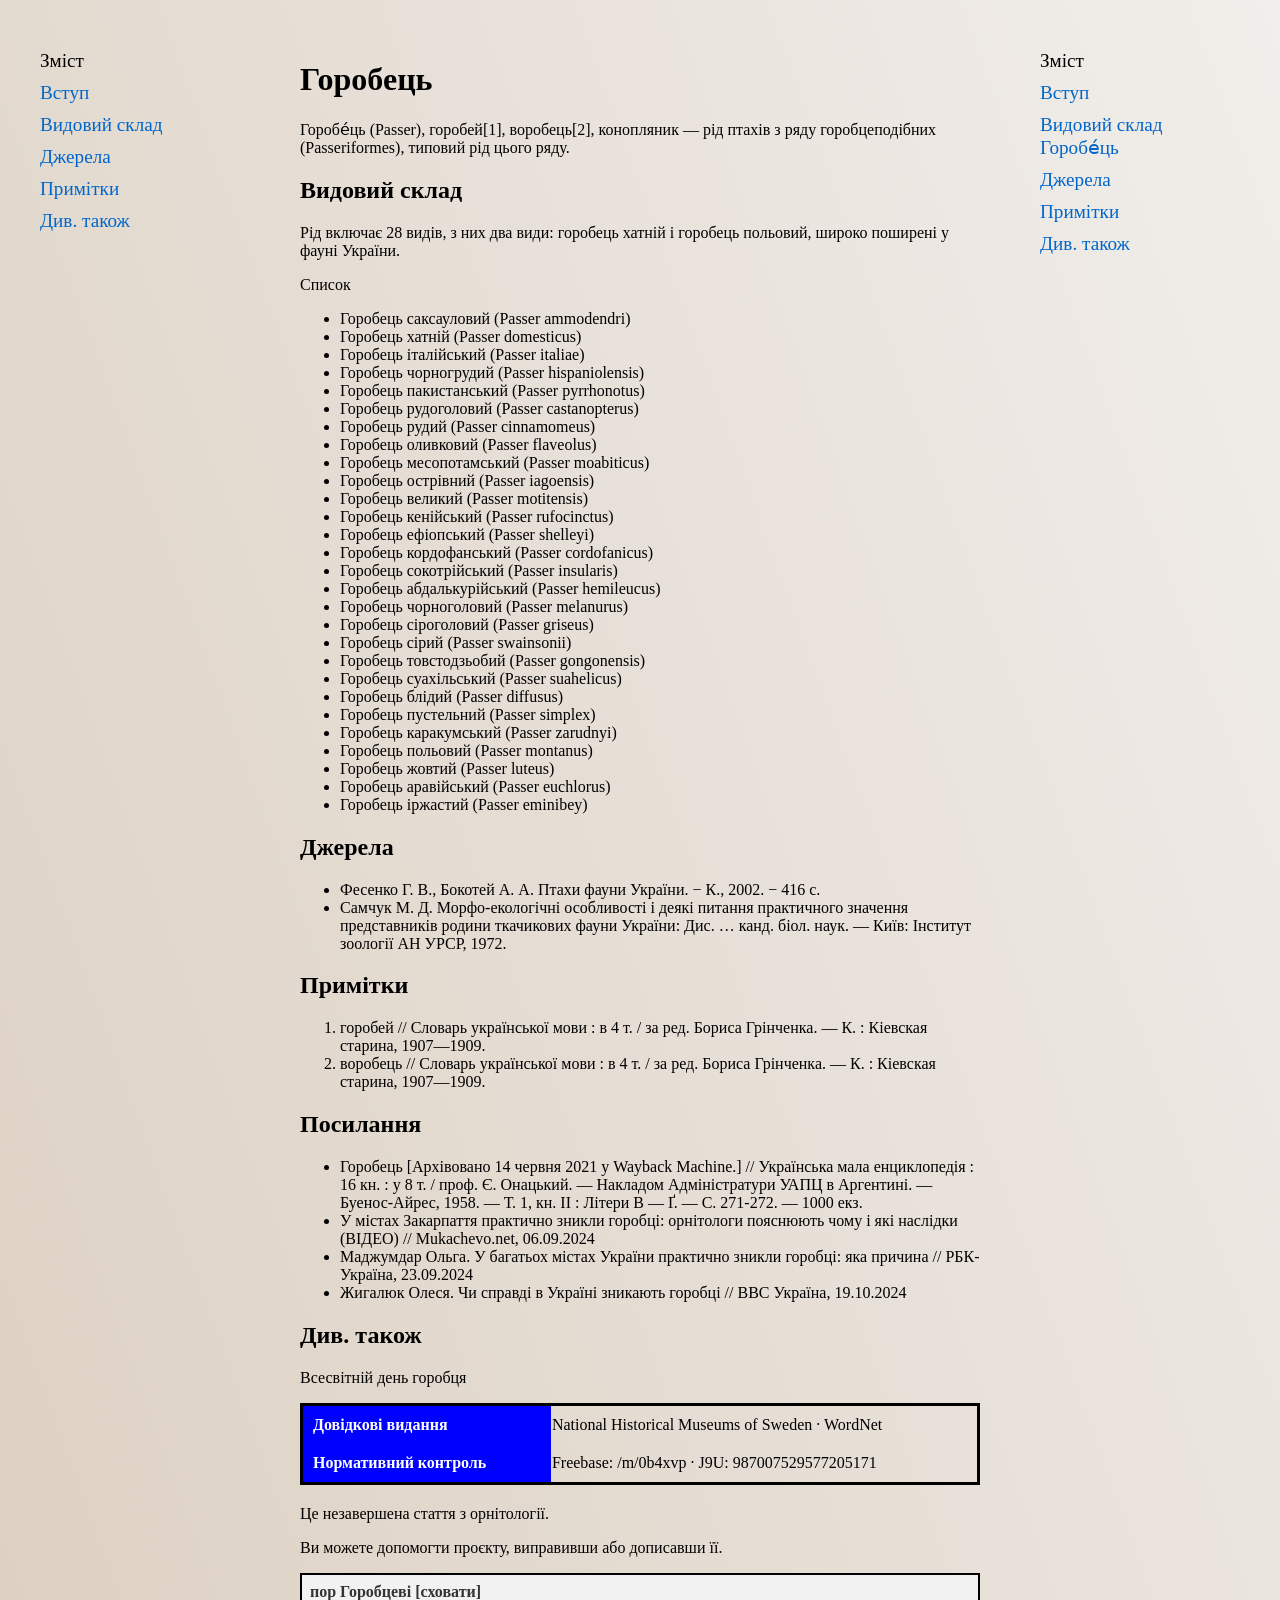
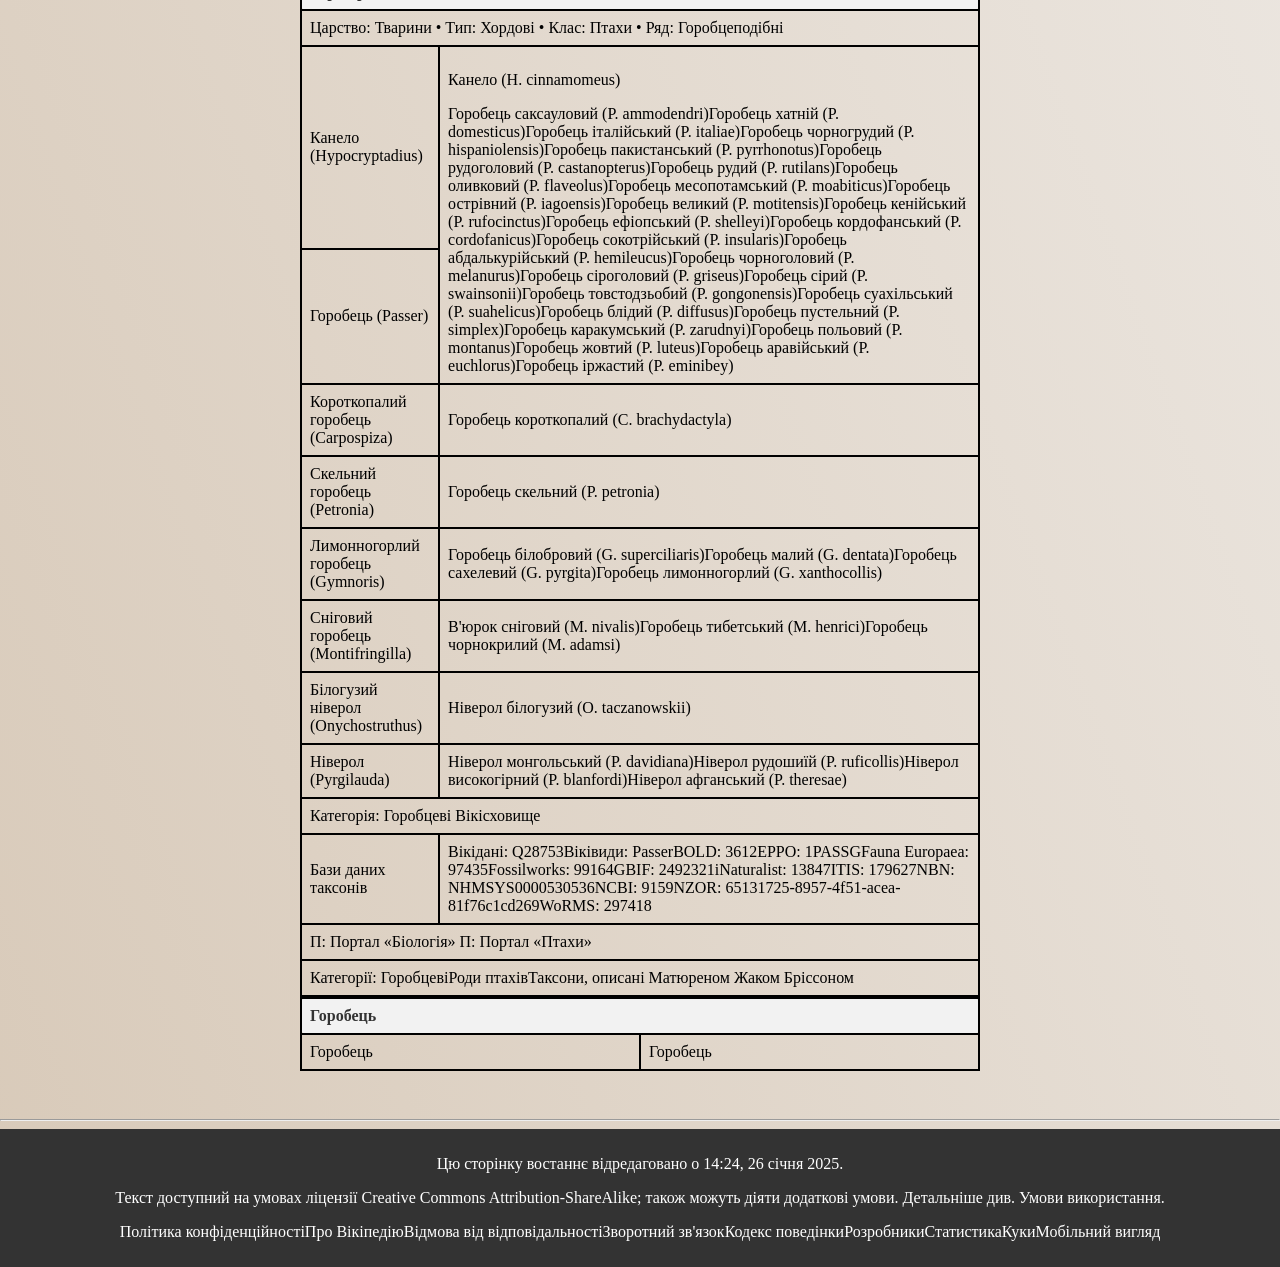
==== main.html/index.html @ 5063ce3a "first commit" ====
<!DOCTYPE html>
<html lang="en" dir="ltr">
  <head>
    <meta charset="utf-8">
    <link href="https://fonts.googleapis.com/css2?family=Roboto:wght@400;700&display=swap" rel="stylesheet">
    <link rel="stylesheet" href="main.css">
    <title></title>
  </head>
  <body>
    <header>
      <div class="bird-container bird-container-one">
        <div class="bird bird-one"></div>
     </div>        
     <div class="bird-container bird-container-two">
       <div class="bird bird-two"></div>
     </div>  
      <div class="bird-container bird-container-three">
        <div class="bird bird-three"></div>
      </div> 
      <div class="bird-container bird-container-four">
        <div class="bird bird-four"></div>
      </div>
    </header>
    <div class="korobka">
    <div class="leftPanel">
      <p>Зміст</p>
      <p><a href="#Introduction">Вступ</a></p>
      <p><a href="#Species composition">Видовий склад</a></p>
      <p><a href="#Source">Джерела</a></p>
      <p><a href="#Notes">Примітки</a></p>
      <p><a href="#See also">Див. також</a></p>
   </div>
   <div>
   <main id="Introduction">
    <h1>Горобець</h1>
    <p>Горобе́ць (Passer), горобей[1], воробець[2], конопляник — рід птахів
      з ряду горобцеподібних (Passeriformes), типовий рід цього ряду.</p>
    <h2 id="Species composition">Видовий склад</h2>
    <p>Рід включає 28 видів, з них два види: горобець хатній і горобець
      польовий, широко поширені у фауні України.</p>
      <p>Список</p>
      <ul>
        <li>Горобець саксауловий (Passer ammodendri)</li>
        <li>Горобець хатній (Passer domesticus)</li>
        <li>Горобець італійський (Passer italiae)</li>
        <li>Горобець чорногрудий (Passer hispaniolensis)</li>
        <li>Горобець пакистанський (Passer pyrrhonotus)</li>
        <li>Горобець рудоголовий (Passer castanopterus)</li>
        <li>Горобець рудий (Passer cinnamomeus)</li>
        <li>Горобець оливковий (Passer flaveolus)</li>
        <li>Горобець месопотамський (Passer moabiticus)</li>
        <li>Горобець острівний (Passer iagoensis)</li>
        <li>Горобець великий (Passer motitensis)</li>
        <li>Горобець кенійський (Passer rufocinctus)</li>
        <li>Горобець ефіопський (Passer shelleyi)</li>
        <li>Горобець кордофанський (Passer cordofanicus)</li>
        <li>Горобець сокотрійський (Passer insularis)</li>
        <li>Горобець абдалькурійський (Passer hemileucus)</li>
        <li>Горобець чорноголовий (Passer melanurus)</li>
        <li>Горобець сіроголовий (Passer griseus)</li>
        <li>Горобець сірий (Passer swainsonii)</li>
        <li>Горобець товстодзьобий (Passer gongonensis)</li>
        <li>Горобець суахільський (Passer suahelicus)</li>
        <li>Горобець блідий (Passer diffusus)</li>
        <li>Горобець пустельний (Passer simplex)</li>
        <li>Горобець каракумський (Passer zarudnyi)</li>
        <li>Горобець польовий (Passer montanus)</li>
        <li>Горобець жовтий (Passer luteus)</li>
        <li>Горобець аравійський (Passer euchlorus)</li>
        <li>Горобець іржастий (Passer eminibey)</li>
      </ul>
    <h2 id="Source">Джерела</h2>
    <ul>
      <li>Фесенко Г. В., Бокотей А. А. Птахи фауни України. − К., 2002. − 416 с.</li>
      <li>Самчук М. Д. Морфо-екологічні особливості і деякі питання практичного значення
         представників родини ткачикових фауни України: Дис. … канд. біол. наук. — Київ: Інститут зоології АН УРСР, 1972.</li>
    </ul>
    <h2 id="Notes">Примітки</h2>
    <ol>
      <li> горобей // Словарь української мови : в 4 т. / за ред. Бориса Грінченка. — К. : Кіевская старина, 1907—1909.</li>
      <li> воробець // Словарь української мови : в 4 т. / за ред. Бориса Грінченка. — К. : Кіевская старина, 1907—1909.</li>
    </ol>
    <h2>Посилання</h2>
    <ul>
      <li>Горобець [Архівовано 14 червня 2021 у Wayback Machine.] // Українська мала енциклопедія : 16 кн. : у 8 т. / проф. Є. Онацький. — Накладом Адміністратури УАПЦ в Аргентині. — Буенос-Айрес,
        1958. — Т. 1, кн. II : Літери В — Ґ. — С. 271-272. — 1000 екз.</li>
      <li>У містах Закарпаття практично зникли горобці: орнітологи пояснюють чому і які наслідки (ВІДЕО) // Mukachevo.net, 06.09.2024</li>
      <li>Маджумдар Ольга. У багатьох містах України практично зникли горобці: яка причина // РБК-Україна, 23.09.2024</li>
      <li>Жигалюк Олеся. Чи справді в Україні зникають горобці // ВВС Україна, 19.10.2024</li>
    </ul>
    <h2 id="See also">Див. також</h2>
    <p>Всесвітній день горобця</p>
    <table class="sources">
      <tr>
        <th>Довідкові видання</th>
        <td>National Historical Museums of Sweden · WordNet</td>
      </tr>
      <tr>
        <th>Нормативний контроль</th>
        <td>Freebase: /m/0b4xvp · J9U: 987007529577205171</td>
      </tr>
    </table>
    <p>Це незавершена стаття з орнітології.</p>
    <p>Ви можете допомогти проєкту, виправивши або дописавши її.</p>
    <table class="sparowTable">
      <tr>
        <th colspan="2">пор Горобцеві [сховати]</th>
      </tr>
      <tr>
        <td colspan="2">Царство: Тварини  • Тип: Хордові  • Клас: Птахи  • Ряд: Горобцеподібні</td>
      </tr>
      <tr>
        <td>Канело (Hypocryptadius)</td>
        <td rowspan="2">
          <p>Канело (H. cinnamomeus)</p>
          Горобець саксауловий (P. ammodendri)Горобець хатній (P. domesticus)Горобець італійський (P. italiae)Горобець чорногрудий (P. hispaniolensis)Горобець пакистанський (P. pyrrhonotus)Горобець рудоголовий (P. castanopterus)Горобець рудий (P. rutilans)Горобець оливковий (P. flaveolus)Горобець месопотамський (P. moabiticus)Горобець острівний (P. iagoensis)Горобець великий (P. motitensis)Горобець кенійський (P. rufocinctus)Горобець ефіопський (P. shelleyi)Горобець кордофанський (P. cordofanicus)Горобець сокотрійський (P. insularis)Горобець абдалькурійський (P. hemileucus)Горобець чорноголовий (P. melanurus)Горобець сіроголовий (P. griseus)Горобець сірий (P. swainsonii)Горобець товстодзьобий (P. gongonensis)Горобець суахільський (P. suahelicus)Горобець блідий (P. diffusus)Горобець пустельний (P. simplex)Горобець каракумський (P. zarudnyi)Горобець польовий (P. montanus)Горобець жовтий (P. luteus)Горобець аравійський (P. euchlorus)Горобець іржастий (P. eminibey)</td>
      </tr>
      <tr>
        <td>Горобець (Passer)</td>
      </tr>
      <tr>
        <td>Короткопалий горобець (Carpospiza)</td>
        <td>Горобець короткопалий (C. brachydactyla)</td>
      </tr>
      <tr>
        <td>Скельний горобець (Petronia)</td>
        <td>Горобець скельний (P. petronia)</td>
      </tr>
      <tr>
        <td>Лимонногорлий горобець (Gymnoris)</td>
        <td>Горобець білобровий (G. superciliaris)Горобець малий (G. dentata)Горобець сахелевий (G. pyrgita)Горобець лимонногорлий (G. xanthocollis)</td>
      </tr>
      <tr>
        <td>Сніговий горобець (Montifringilla)</td>
        <td>В'юрок сніговий (M. nivalis)Горобець тибетський (M. henrici)Горобець чорнокрилий (M. adamsi)</td>
      </tr>
      <tr>
        <td>Білогузий ніверол (Onychostruthus)</td>
        <td>Ніверол білогузий (O. taczanowskii)</td>
      </tr>
      <tr>
        <td>Ніверол (Pyrgilauda)</td>
        <td>Ніверол монгольський (P. davidiana)Ніверол рудошиїй (P. ruficollis)Ніверол високогірний (P. blanfordi)Ніверол афганський (P. theresae)</td>
      </tr>
      <tr>
        <td colspan="2">Категорія: Горобцеві      Вікісховище</td>
      </tr>
      <tr>
        <td>Бази даних таксонів</td>
        <td>Вікідані: Q28753Віківиди: PasserBOLD: 3612EPPO: 1PASSGFauna Europaea: 97435Fossilworks: 99164GBIF: 2492321iNaturalist: 13847ITIS: 179627NBN: NHMSYS0000530536NCBI: 9159NZOR: 65131725-8957-4f51-acea-81f76c1cd269WoRMS: 297418</td>
      </tr>
      <tr>
        <td colspan="2">П:  Портал «Біологія» П:  Портал «Птахи»</td>
      </tr>
      <tr>
        <td colspan="2">Категорії: ГоробцевіРоди птахівТаксони, описані Матюреном Жаком Бріссоном</td>
      </tr>
    </table>
    <article>
      <table class="secondTable">
        <tr>
          <th colspan="2">Горобець</th>
        </tr>
        <tr>
          <td>Горобець</td>
          <td>Горобець</td>
        </tr>
      </table>
    </article>
  </div>
  <div class="rightPanel">
    <p>Зміст</p>
    <p><a href="#Introduction">Вступ</a></p>
    <p><a href="#Species composition">Видовий склад Горобе́ць</a></p>
    <p><a href="#Source">Джерела</a></p>
    <p><a href="#Notes">Примітки</a></p>
    <p><a href="#See also">Див. також</a></p>
 </div>
  </main>
</div>
     <hr>
    <footer>
      <p>Цю сторінку востаннє відредаговано о 14:24, 26 січня 2025.</p>
      <p>Текст доступний на умовах ліцензії Creative Commons Attribution-ShareAlike; також можуть діяти додаткові умови. Детальніше див. Умови використання.</p>
      <p>Політика конфіденційностіПро ВікіпедіюВідмова від відповідальностіЗворотний зв'язокКодекс поведінкиРозробникиСтатистикаКукиМобільний вигляд</p>
    </footer>
  </body>
</html>
---- main.html/main.css ----
/* ========================
   Глобальні стилі
   ======================== */
body {
  background: linear-gradient(70deg, rgba(158, 122, 80, 0.4), rgba(183, 169, 154, 0.2)); /* Градієнт для фону */
  font-family: "Pacifico", cursive;
  font-weight: 400;
  font-style: normal;
  margin: 0; /* Вимикаємо стандартні відступи */
  padding: 0;
}

/* ========================
   Стилі для заголовка
   ======================== */
header {




  color: white;
}

/* ========================
   Стилі для основного контенту
   ======================== */
main {
  padding: 20px;
}

/* ========================
   Стилі для футера
   ======================== */
footer {
  padding: 10px;
  text-align: center;
  background-color: #333;
  color: white;
}

/* ========================
   Стилі для контейнера .korobka
   ======================== */
.korobka {
  display: grid;
  grid-template-columns: 1fr 3fr 1fr; /* Ліва, основна, права панелі */
  gap: 20px;
  padding: 20px;
}

/* ========================
   Стилі для панелей: лівої та правої
   ======================== */
.leftPanel, .rightPanel {
  background-color: lightblue; /* Легкий блакитний фон для панелей */
  padding: 20px;
  border-radius: 10px; /* Округлені кути */
}

.leftPanel {
  background: inherit;
}

.rightPanel {
  background: inherit;
}

.leftPanel p, .rightPanel p {
  margin: 10px 0;
  font-size: 1.2em;
}

/* ========================
   Стилі для таблиць
   ======================== */
.sources, .sparowTable, .secondTable {
  width: 100%;
  border-collapse: collapse; /* Забезпечує, щоб межі таблиці не перекривались */
}

.sources {
  border: 3px solid black;
  border-radius: 5px;
  margin-bottom: 20px;
}

.sources th {
  background-color: blue;
  color: white;
  padding: 10px;
  text-align: left;
}

.sparowTable th, .sparowTable td, .secondTable th, .secondTable td {
  border: 2px solid black;
  border-radius: 5px;
  padding: 8px;
  text-align: left;
}

.sparowTable th, .secondTable th {
  background-color: #f2f2f2;
  color: #333;
}

.sparowTable tr:hover, .secondTable tr:hover {
  background-color: #f0f0f0; /* Легкий фон при наведенні на рядок */
}

/* ========================
   Стилі для посилань
   ======================== */
a {
  text-decoration: none; /* Без підкреслення */
  color: #0066cc; /* Колір для посилань */
  transition: color 0.3s ease; /* Плавна зміна кольору */
}

a:hover {
  color: #ff6600; /* Колір при наведенні */
  text-decoration: underline; /* Підкреслення на ховері */
}

a:visited {
  color: #800080; /* Колір для відвіданих посилань */
}

 .middleHeader {
  position: absolute;
  height: 20px;
  width: 20%;
  border: #65696b solid;
  background-color: #65696b;
  border-radius: 30px;
}

.leftHeader {
  width: 40%;
  height: 20px;
  border: #0066cc solid 3px;
  border-top-left-radius: 80%;
  border-top-right-radius: 20%;
  border-bottom-left-radius: 10%;
  border-bottom-right-radius: 5%;
  background-color: aqua;
}
.leftHeaderBottom {
  margin: 20px;
  background-color: red;
  height: 20px;
  width: 20px;
}
.RightHeader {
  width: 40%;
  border: #0066cc solid 3px;
}


.bird{
  background-image: url('https://s3-us-west-2.amazonaws.com/s.cdpn.io/174479/bird-cells-new.svg');
  filter: invert(34%) sepia(55%) saturate(427%) hue-rotate(141deg) brightness(93%) contrast(91%);
  background-size: auto 100%;
  width: 88px;
  height: 125px;
  will-change: background-position;

  animation-name: fly-cycle;
  animation-timing-function: steps(10);
  animation-iteration-count: infinite;
}

.bird-one{
  animation-duration: 1s;
  animation-delay: -0.5s;

}
.bird-two{
  animation-duration: 0.9;
  animation-delay: -0.75.s;

}
.bird-three{
  animation-duration:1.25s;
  animation-delay: -0.25s

}
.bird-four{
  animation-duration: 1.1s;
  animation-delay: -0.5s;
}

.bird-container {
position: absolute;
top: -5%;
left: -3%;
transform: scale(0) translateX(-10vw);
will-change: transform;

animation-name: fly-right-one;
animation-timing-function: linear;
animation-iteration-count: infinite;
}

.bird-container-one{
animation-duration: 15s;
animation-delay: 0;
}

.bird-container-two{
animation-duration: 16s;
animation-delay: 1s;
}

.bird-container-three{
animation-duration: 14.6s;
animation-delay: 9.5s;
}

.bird-container-four {
  animation-duration: 16s;
  animation-delay: 10.25s;
}
/* @keyframes fly-cycle {
  100%{
      background-position: -3600px 0;
  }
} */
@keyframes fly-cycle {

100% {
  background-position: -900px 0;
}

}

@keyframes fly-right-one {

0% {
  transform: scale(0.3) translateX(-10vw);
}

10% {
  transform: translateY(2vh) translateX(10vw) scale(0.4);
}

20% {
  transform: translateY(0vh) translateX(30vw) scale(0.5);
}

30% {
  transform: translateY(4vh) translateX(50vw) scale(0.6);
}

40% {
  transform: translateY(2vh) translateX(70vw) scale(0.6);
}

50% {
  transform: translateY(0vh) translateX(90vw) scale(0.6);
}

60% {
  transform: translateY(0vh) translateX(110vw) scale(0.6);
}

100% {
  transform: translateY(0vh) translateX(110vw) scale(0.6);
}

}

@keyframes fly-right-two {

0% {
  transform: translateY(-2vh) translateX(-10vw) scale(0.5);
}

10% {
  transform: translateY(0vh) translateX(10vw) scale(0.4);
}

20% {
  transform: translateY(-4vh) translateX(30vw) scale(0.6);
}

30% {
  transform: translateY(1vh) translateX(50vw) scale(0.45);
}

40% {
  transform: translateY(-2.5vh) translateX(70vw) scale(0.5);
}

50% {
  transform: translateY(0vh) translateX(90vw) scale(0.45);
}

51% {
  transform: translateY(0vh) translateX(110vw) scale(0.45);
}

100% {
  transform: translateY(0vh) translateX(110vw) scale(0.45);
}

}
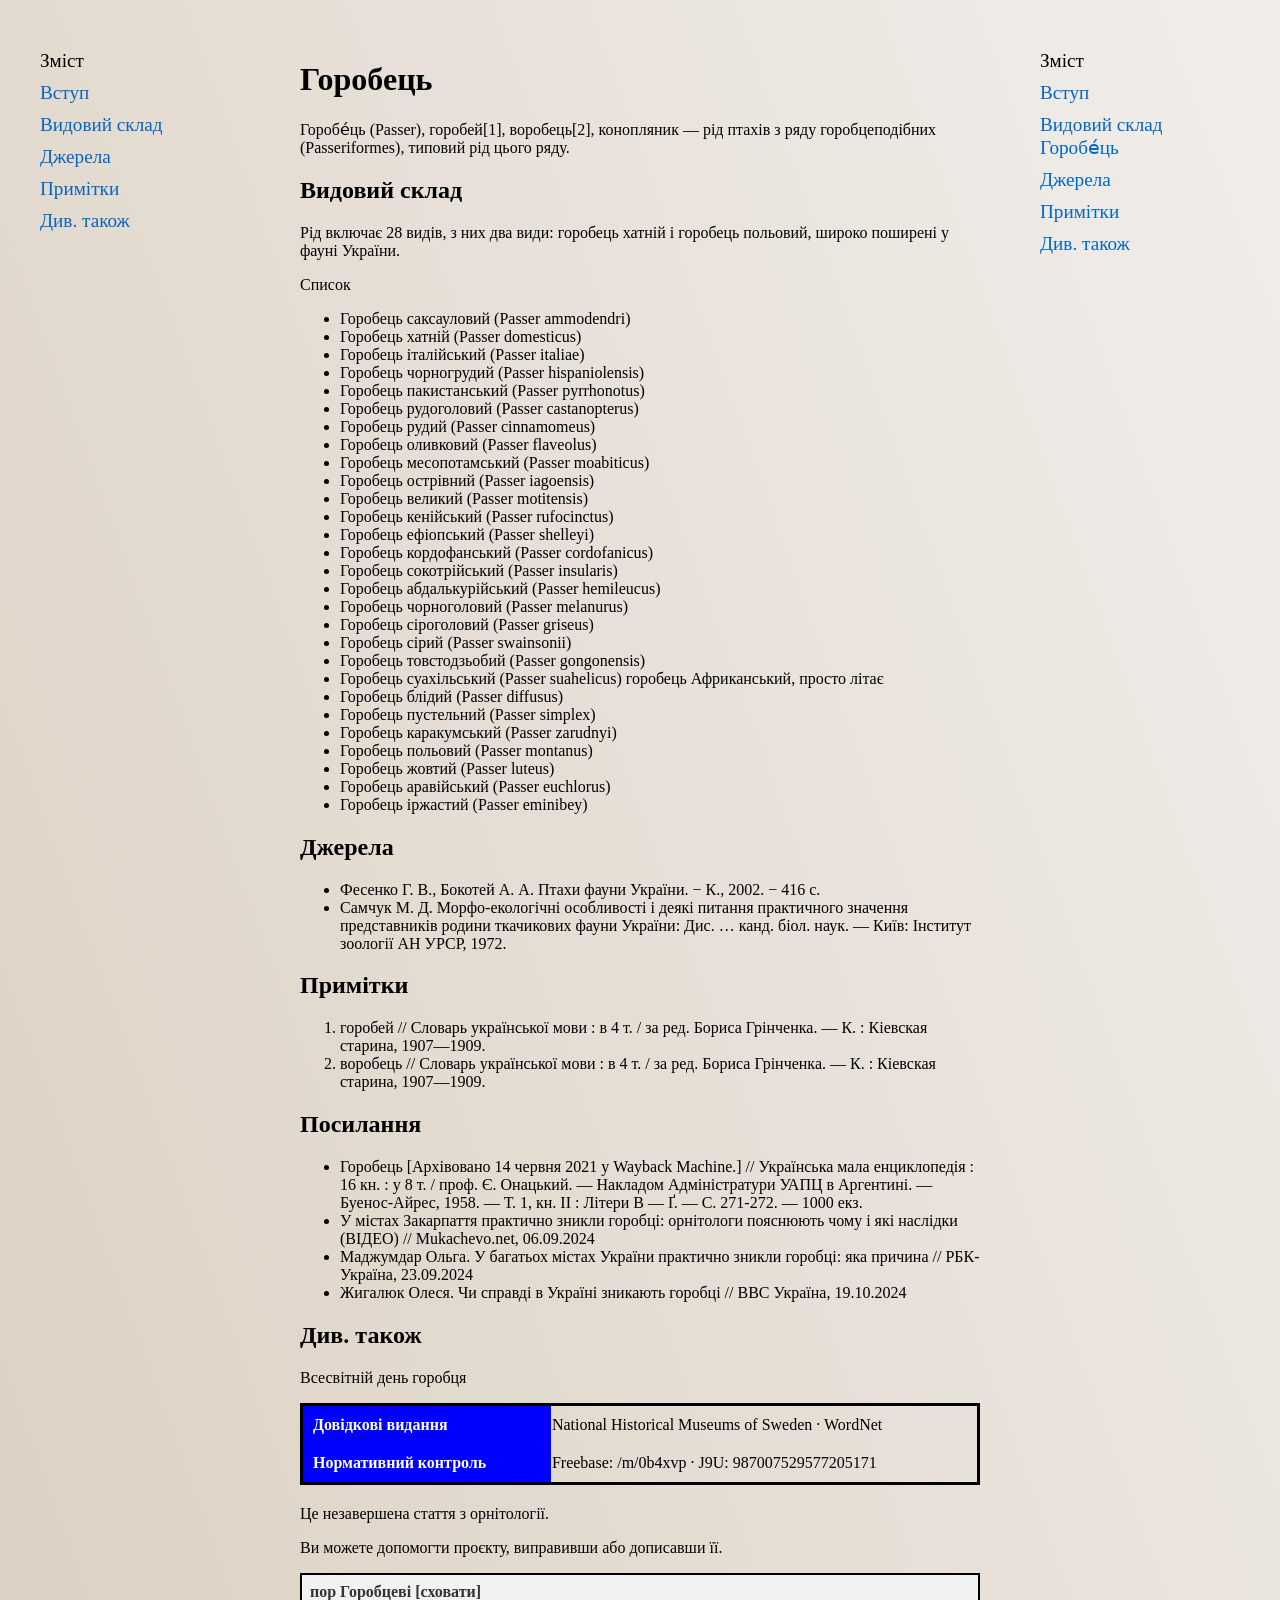
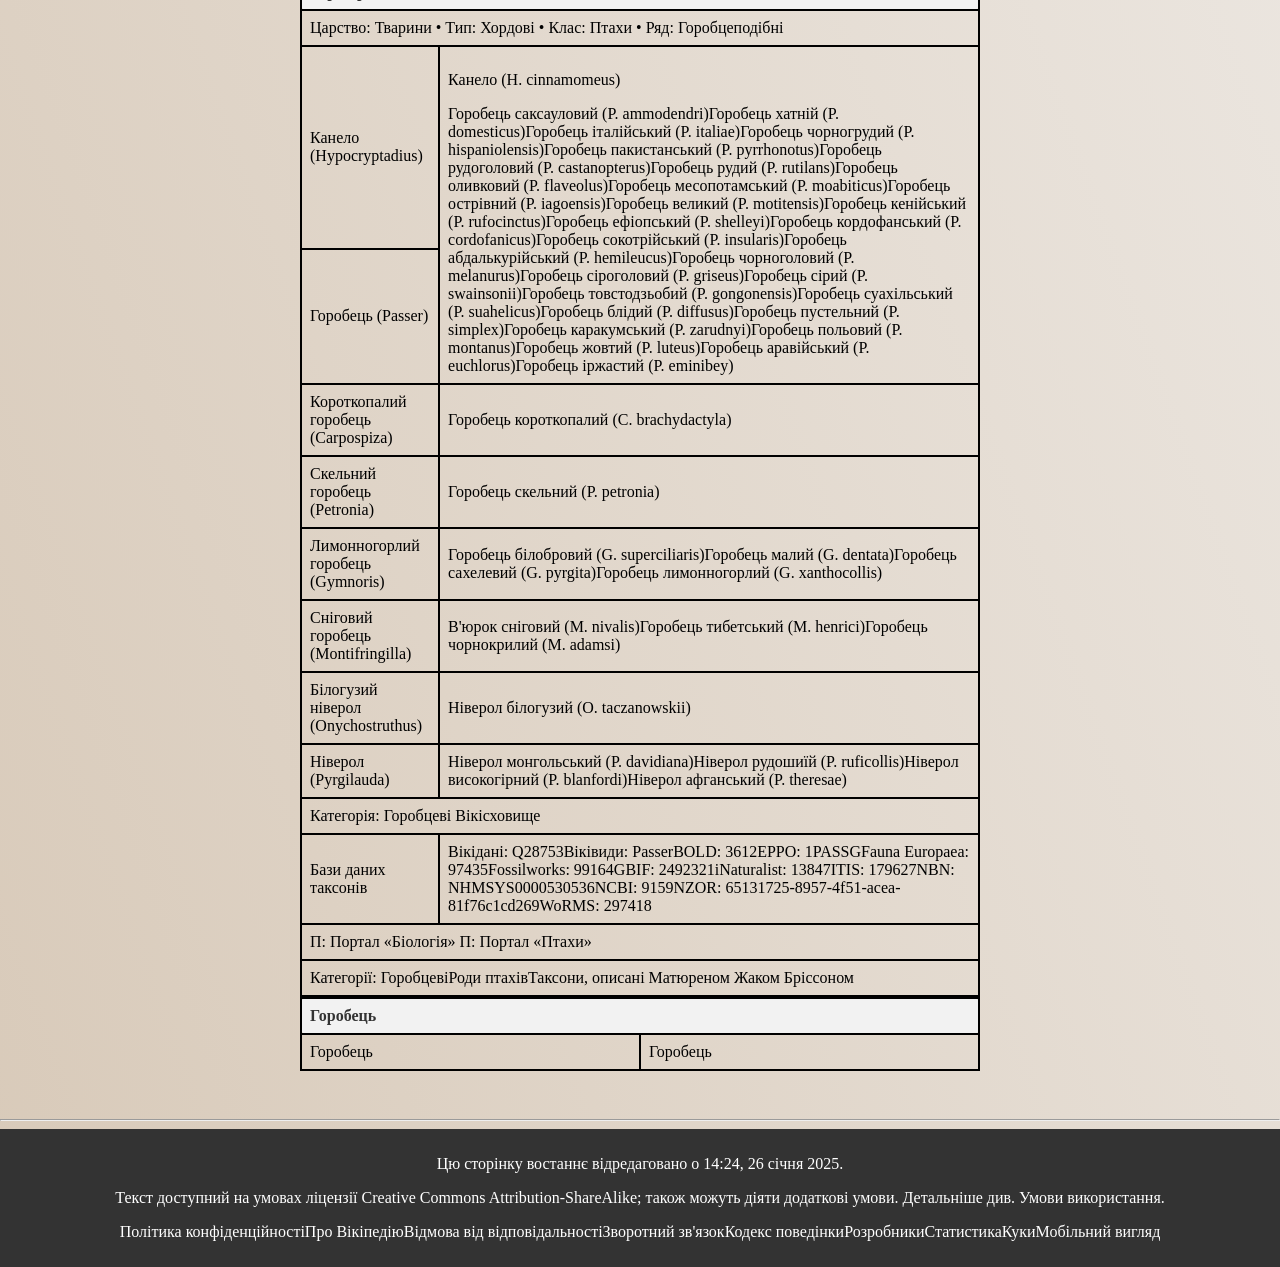
==== commit 37c295e6: "додано текст Африканський горобець" ====
--- a/main.html/index.html
+++ b/main.html/index.html
@@ -2,6 +2,11 @@
 <html lang="en" dir="ltr">
   <head>
     <meta charset="utf-8">
+    <meta property="og:title" content="Назва сторінки">
+    <meta property="og:description" content="sparrow, scientific article або research paper, the bird species sparrow">
+    <meta property="og:image" content="Foto/Tree_Sparrow_August_2007_Osaka_Japan.jpg">
+    <meta property="og:url" content="https://example.com/">
+
     <link href="https://fonts.googleapis.com/css2?family=Roboto:wght@400;700&display=swap" rel="stylesheet">
     <link rel="stylesheet" href="main.css">
     <title></title>
@@ -59,8 +64,8 @@
         <li>Горобець чорноголовий (Passer melanurus)</li>
         <li>Горобець сіроголовий (Passer griseus)</li>
         <li>Горобець сірий (Passer swainsonii)</li>
-        <li>Горобець товстодзьобий (Passer gongonensis)</li>
-        <li>Горобець суахільський (Passer suahelicus)</li>
+        <li>Горобець товстодзьобий (Passer gongonensis)  </li>
+        <li>Горобець суахільський (Passer suahelicus) горобець Африканський, просто літає</li>
         <li>Горобець блідий (Passer diffusus)</li>
         <li>Горобець пустельний (Passer simplex)</li>
         <li>Горобець каракумський (Passer zarudnyi)</li>
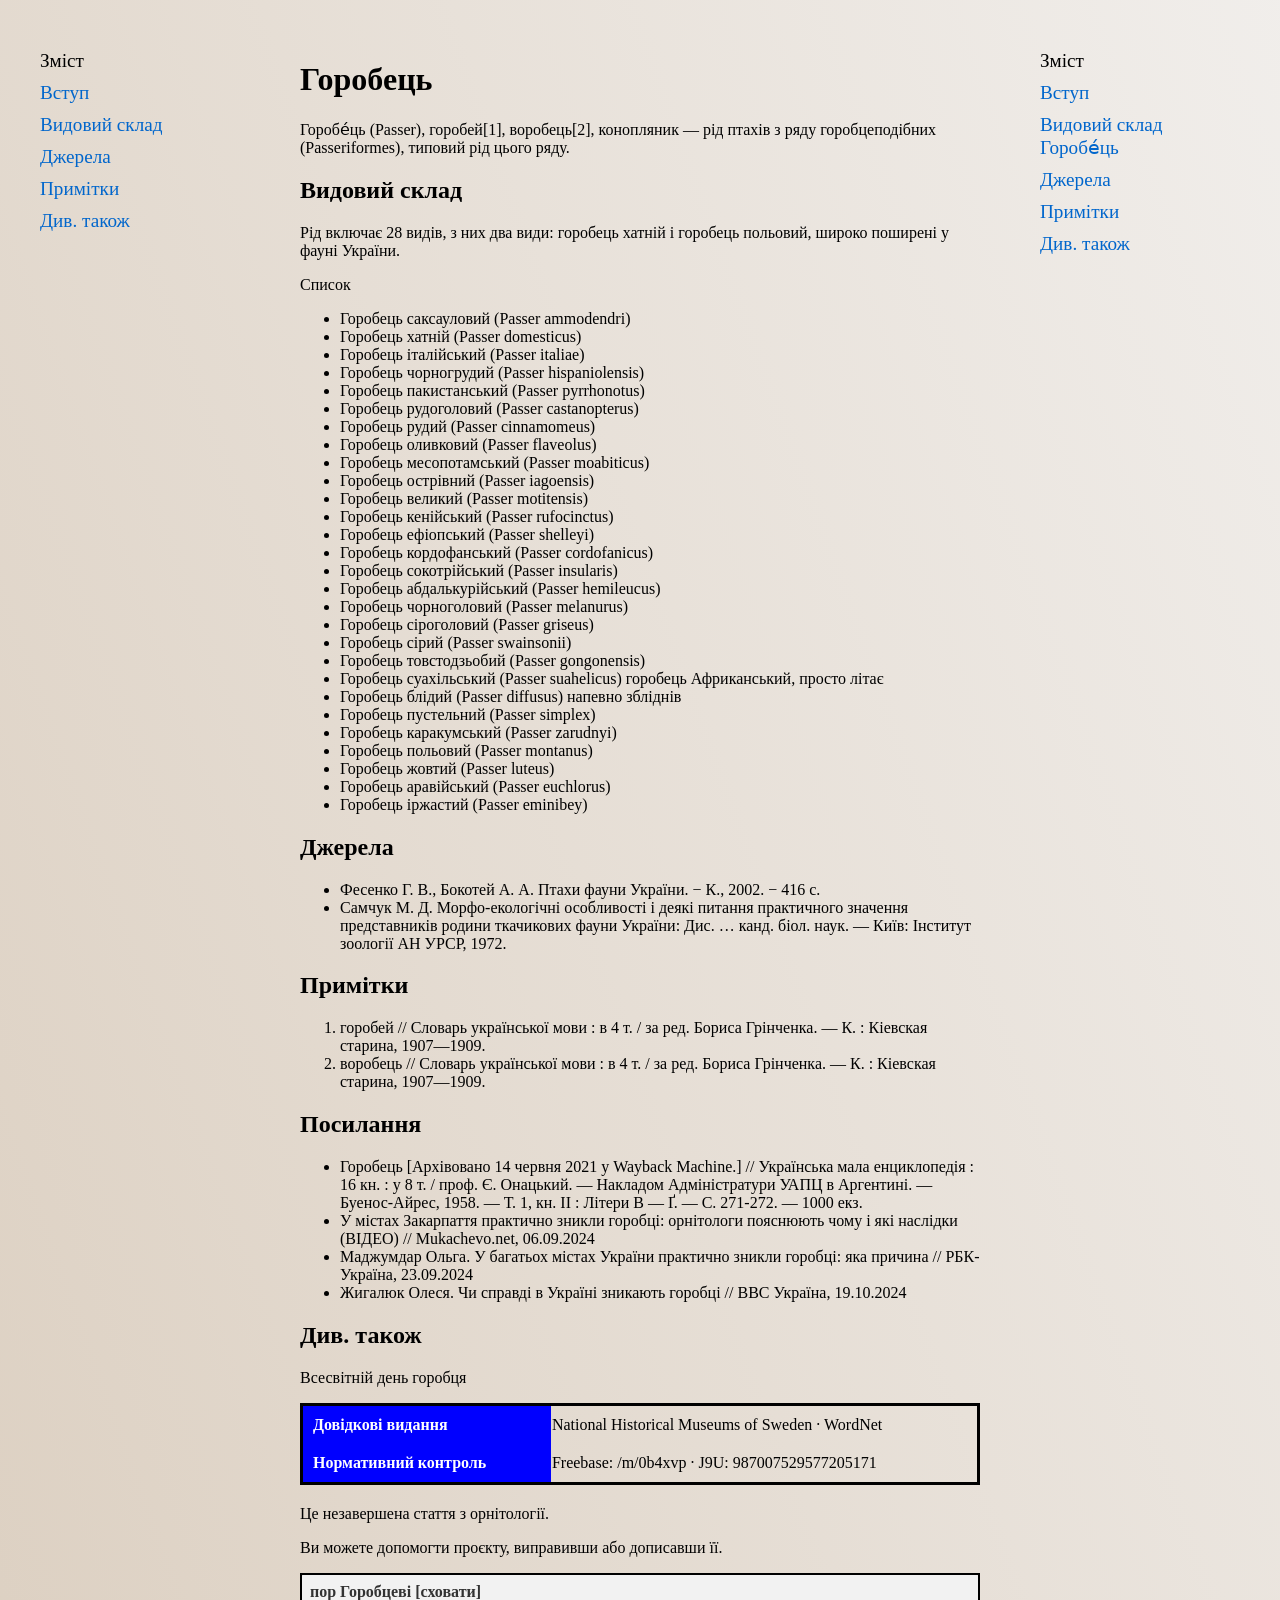
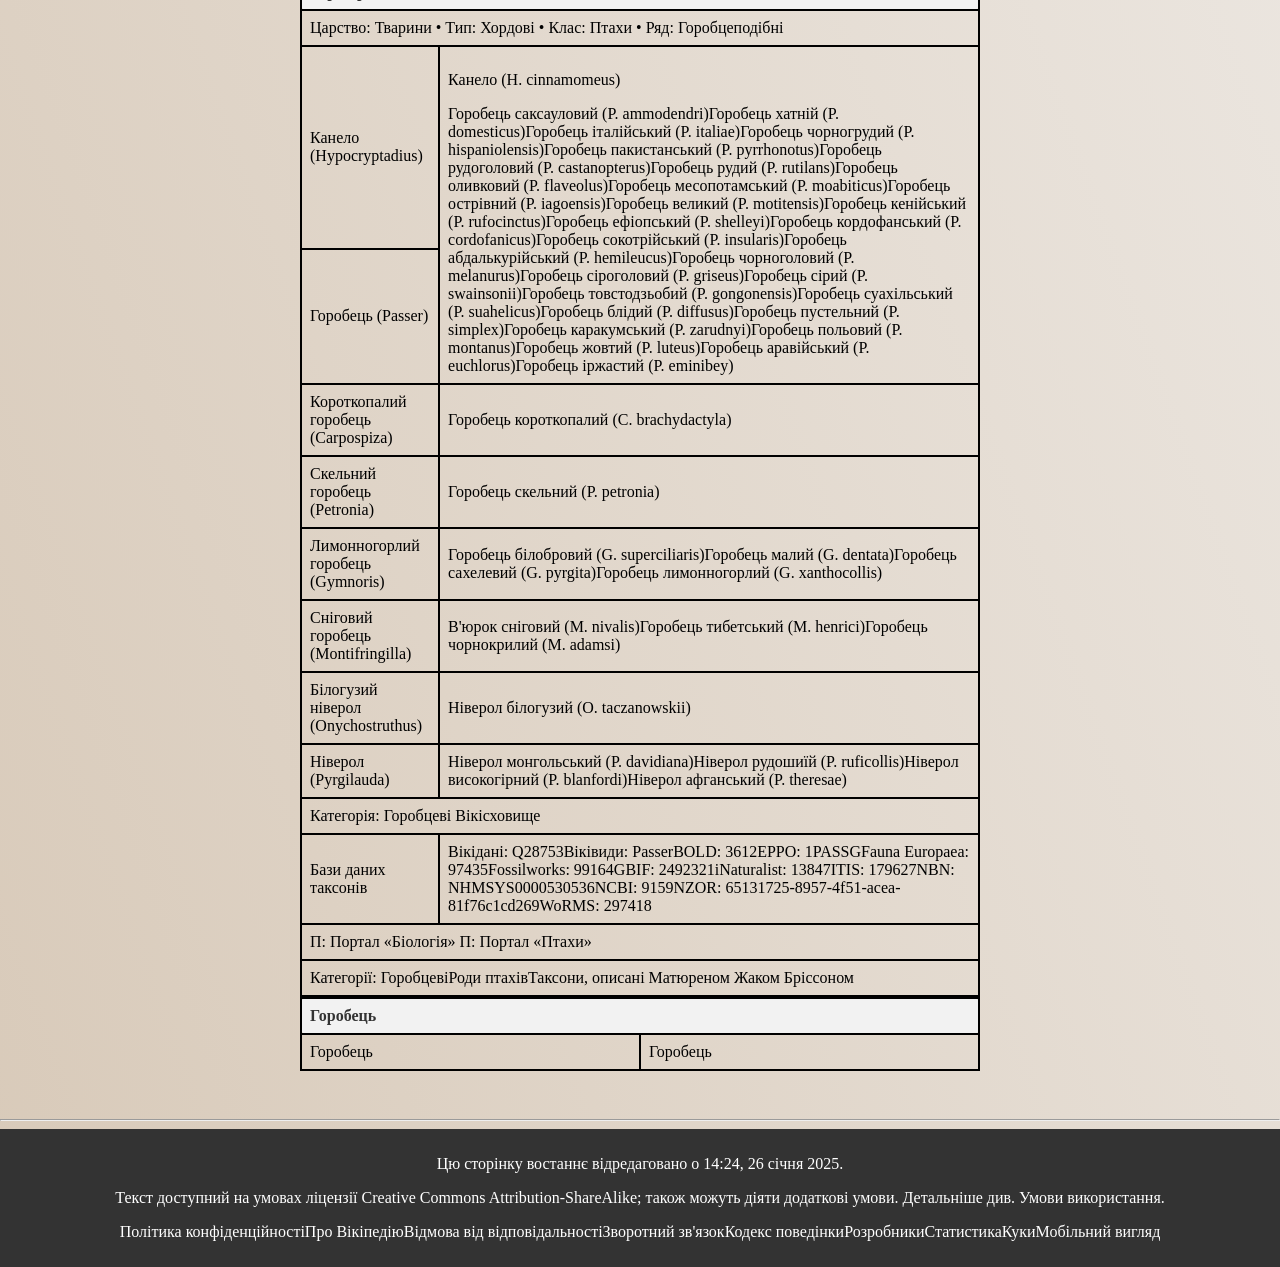
==== commit 83b4e03a: "blidy gorobec" ====
--- a/main.html/index.html
+++ b/main.html/index.html
@@ -66,7 +66,7 @@
         <li>Горобець сірий (Passer swainsonii)</li>
         <li>Горобець товстодзьобий (Passer gongonensis)  </li>
         <li>Горобець суахільський (Passer suahelicus) горобець Африканський, просто літає</li>
-        <li>Горобець блідий (Passer diffusus)</li>
+        <li>Горобець блідий (Passer diffusus) напевно збліднів</li>
         <li>Горобець пустельний (Passer simplex)</li>
         <li>Горобець каракумський (Passer zarudnyi)</li>
         <li>Горобець польовий (Passer montanus)</li>
